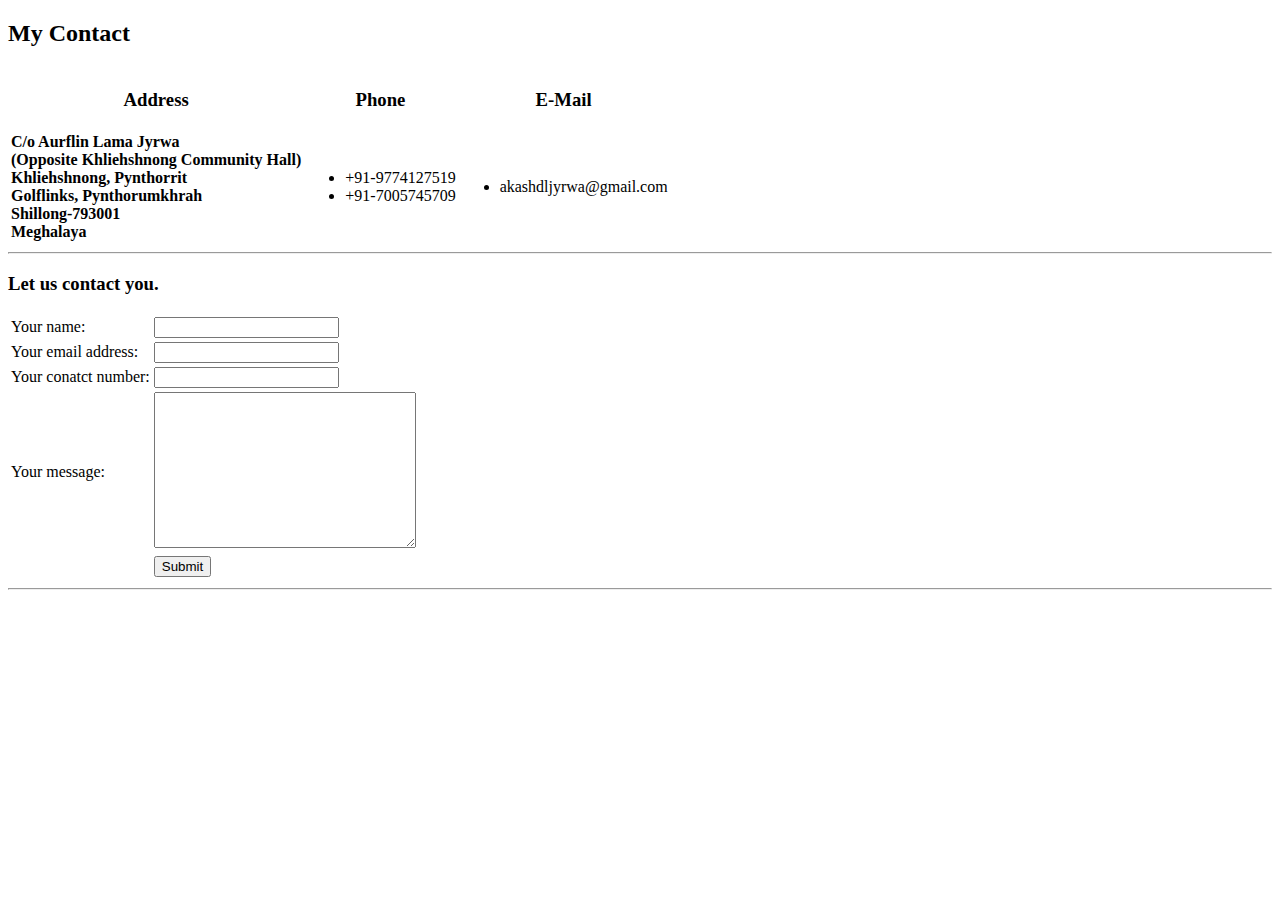
==== contact.html @ 6e32d971 "Add initial resume website files" ====
<!DOCTYPE html>
<html lang="en">
    
    <head>
        <meta charset="UTF-8">
        <meta name="viewport" content="width=device-width, initial-scale=1.0">
        <title>My Contact</title>
    </head>

    <body>
        <h2>My Contact</h2>
        <table>
            <tr>
                <th><h3>Address</h3></th>
                <th><h3>Phone</h3></th>
                <th><h3>E-Mail</h3></th>
            </tr>
            <tr>
                <td>
                    <strong>
                        C/o Aurflin Lama Jyrwa<br>
                        (Opposite Khliehshnong Community Hall) <br>
                        Khliehshnong, Pynthorrit <br>
                        Golflinks, Pynthorumkhrah <br>
                        Shillong-793001 <br>
                        Meghalaya <br> 
                    </strong>
                </td>
                <td>
                    <ul>
                        <li>+91-9774127519</li>
                        <li>+91-7005745709</li>
                    </ul>
                </td>
                <td>
                    <ul>
                        <li>akashdljyrwa@gmail.com</li>
                    </ul>
                </td>
            </tr>
        </table>

        <hr>

        <h3>Let us contact you.</h3>
        <form action="mailto:akashdljyrwa@gmail.com" method="get">
            <table>
                <tr>
                    <td><label for="name">Your name: </label></td>
                    <td><input type="text" name="yourName"></td>
                </tr>
                <tr>
                    <td><label for="email">Your email address: </label></td>
                    <td><input type="email" name="yourEmail" id=""></td>
                </tr>
                <tr>   
                    <td><label for="phone">Your conatct number: </label></td>
                    <td><input type="tel" name="yourPhone" id=""></td>
                </tr>
                <tr>
                    <td><label for="message">Your message: </label></td>
                    <td><textarea name="yourMessage" id="" cols="30" rows="10"></textarea></td>
                </tr>
                <tr>
                    <td></td>
                    <td><input type="submit" name=""></td>
                </tr>
            </table>
        </form>

        <hr>

    </body>
</html>
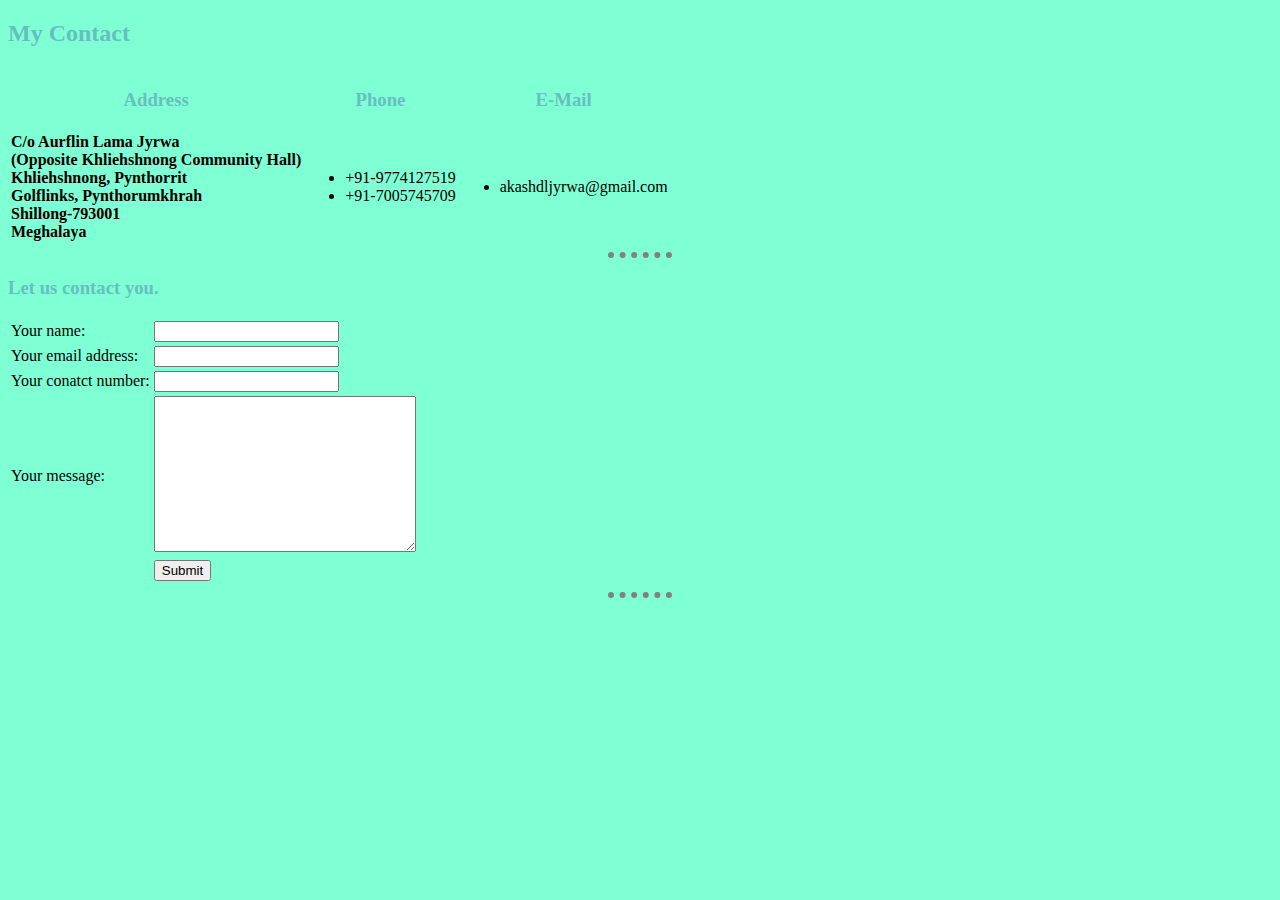
==== commit 6b9b25b0: "Add files" ====
--- a/contact.html
+++ b/contact.html
@@ -5,6 +5,7 @@
         <meta charset="UTF-8">
         <meta name="viewport" content="width=device-width, initial-scale=1.0">
         <title>My Contact</title>
+        <link rel="stylesheet" href="css/stylesheet.css">
     </head>
 
     <body>
--- a/css/stylesheet.css
+++ b/css/stylesheet.css
@@ -0,0 +1,19 @@
+body
+{
+    background-color: aquamarine;
+}
+
+hr
+{
+    background-color: none;
+    border-style: none none dotted none;
+    width: 5%;
+    height: none;
+    border-width: 6px;
+    border-color: grey;
+}
+
+h1, h2, h3
+{
+    color: #66bfbf;
+}